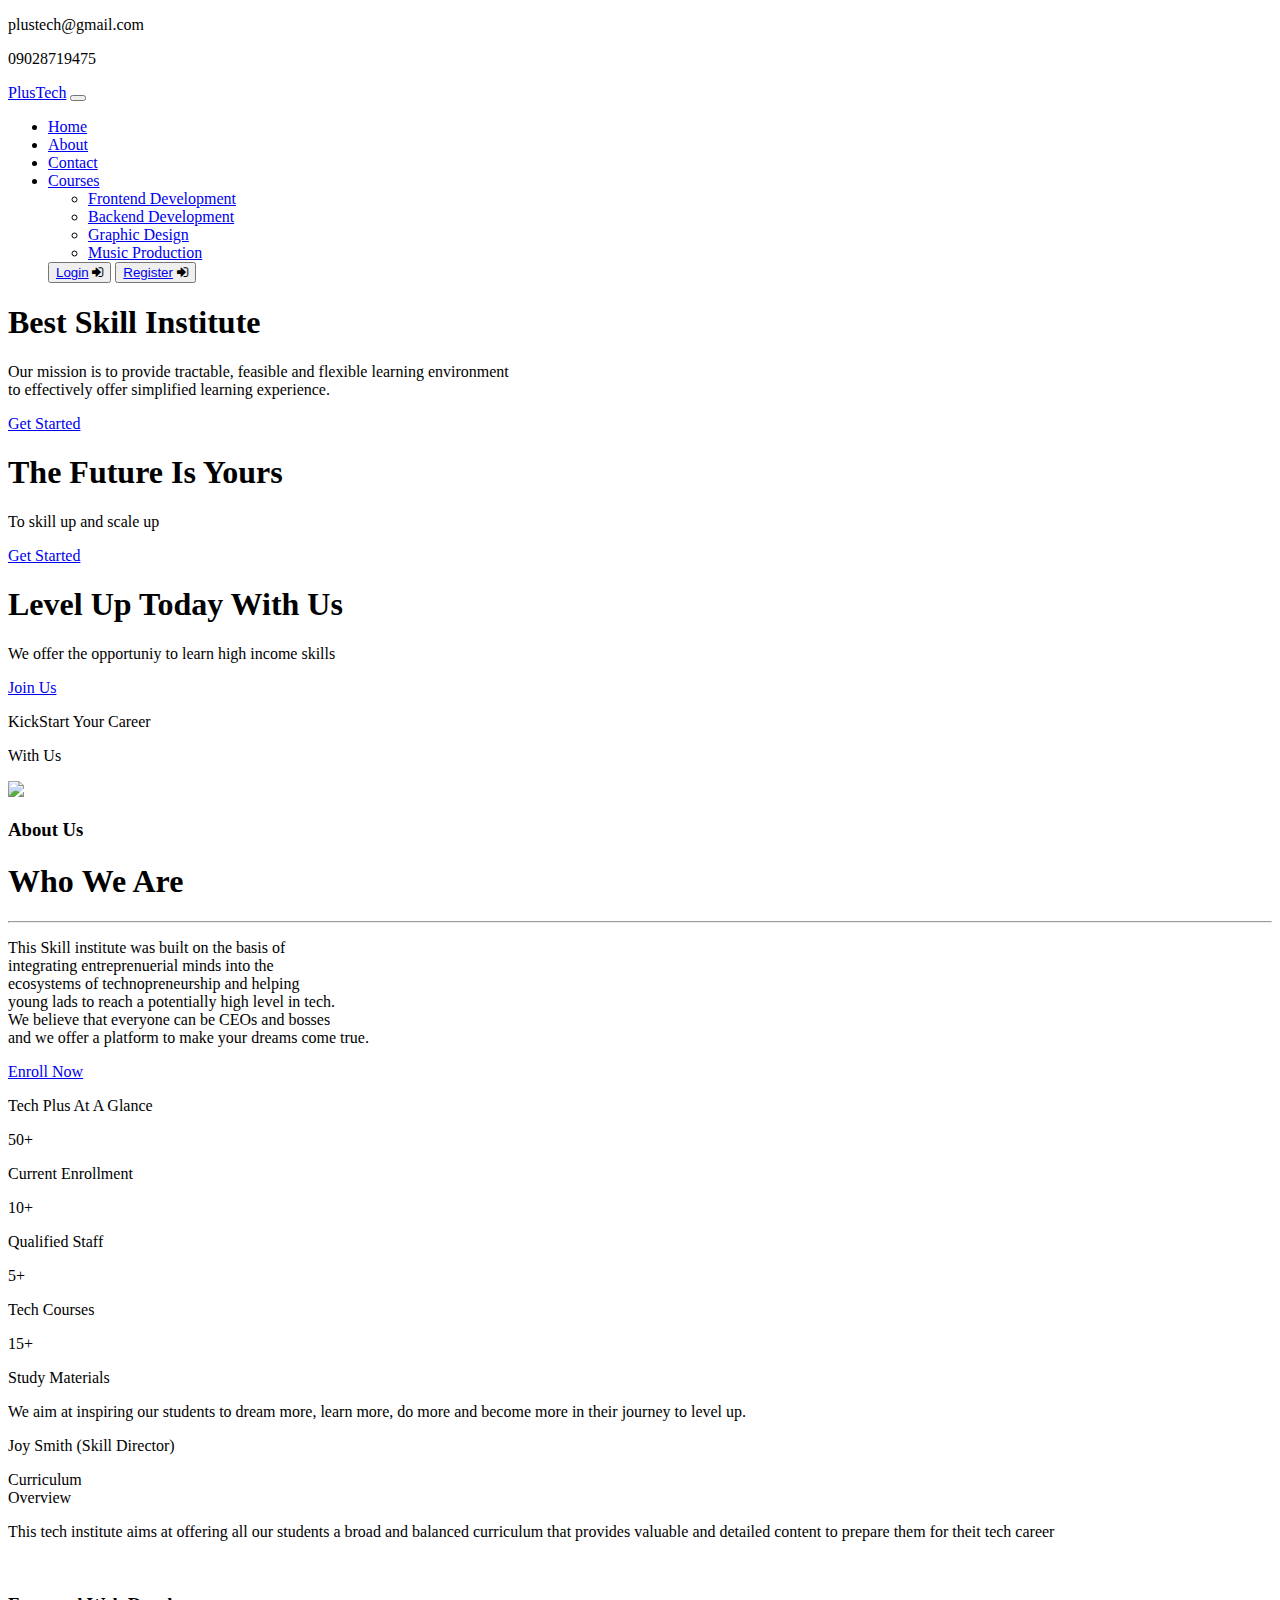
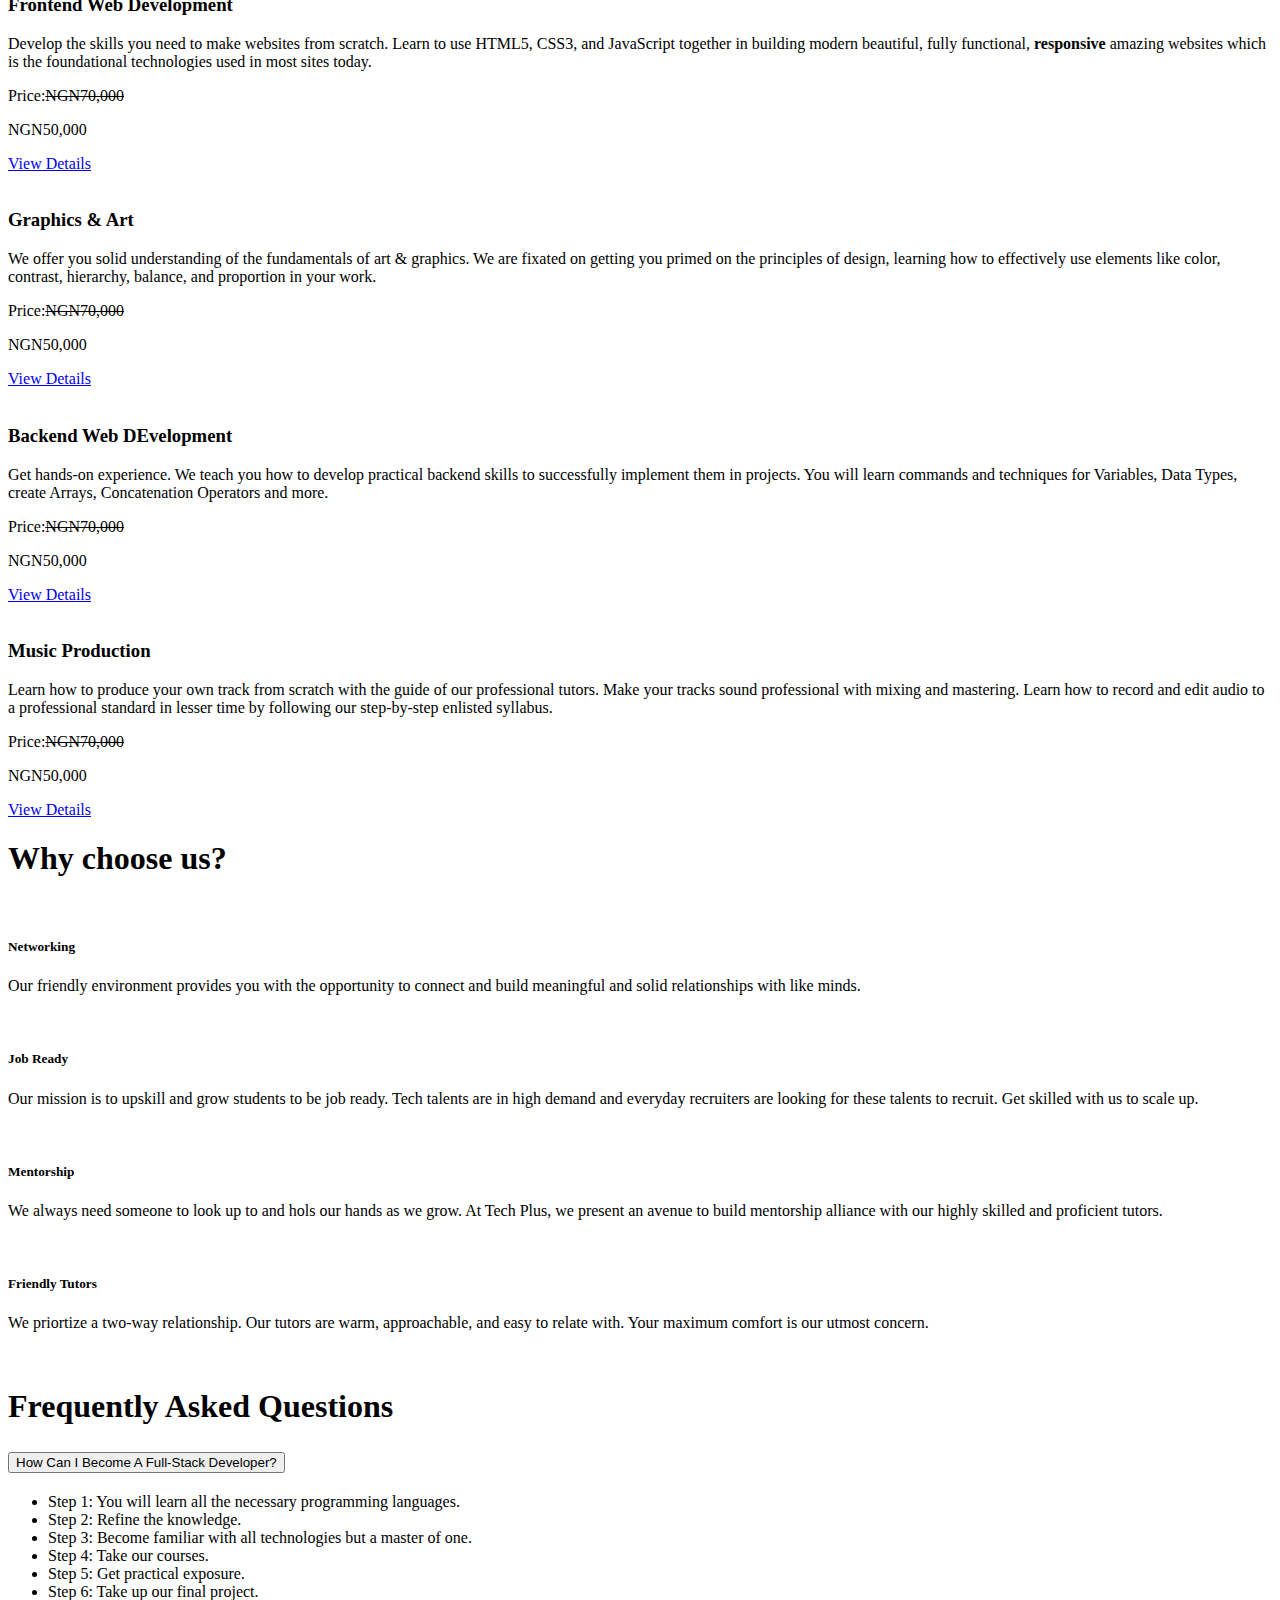
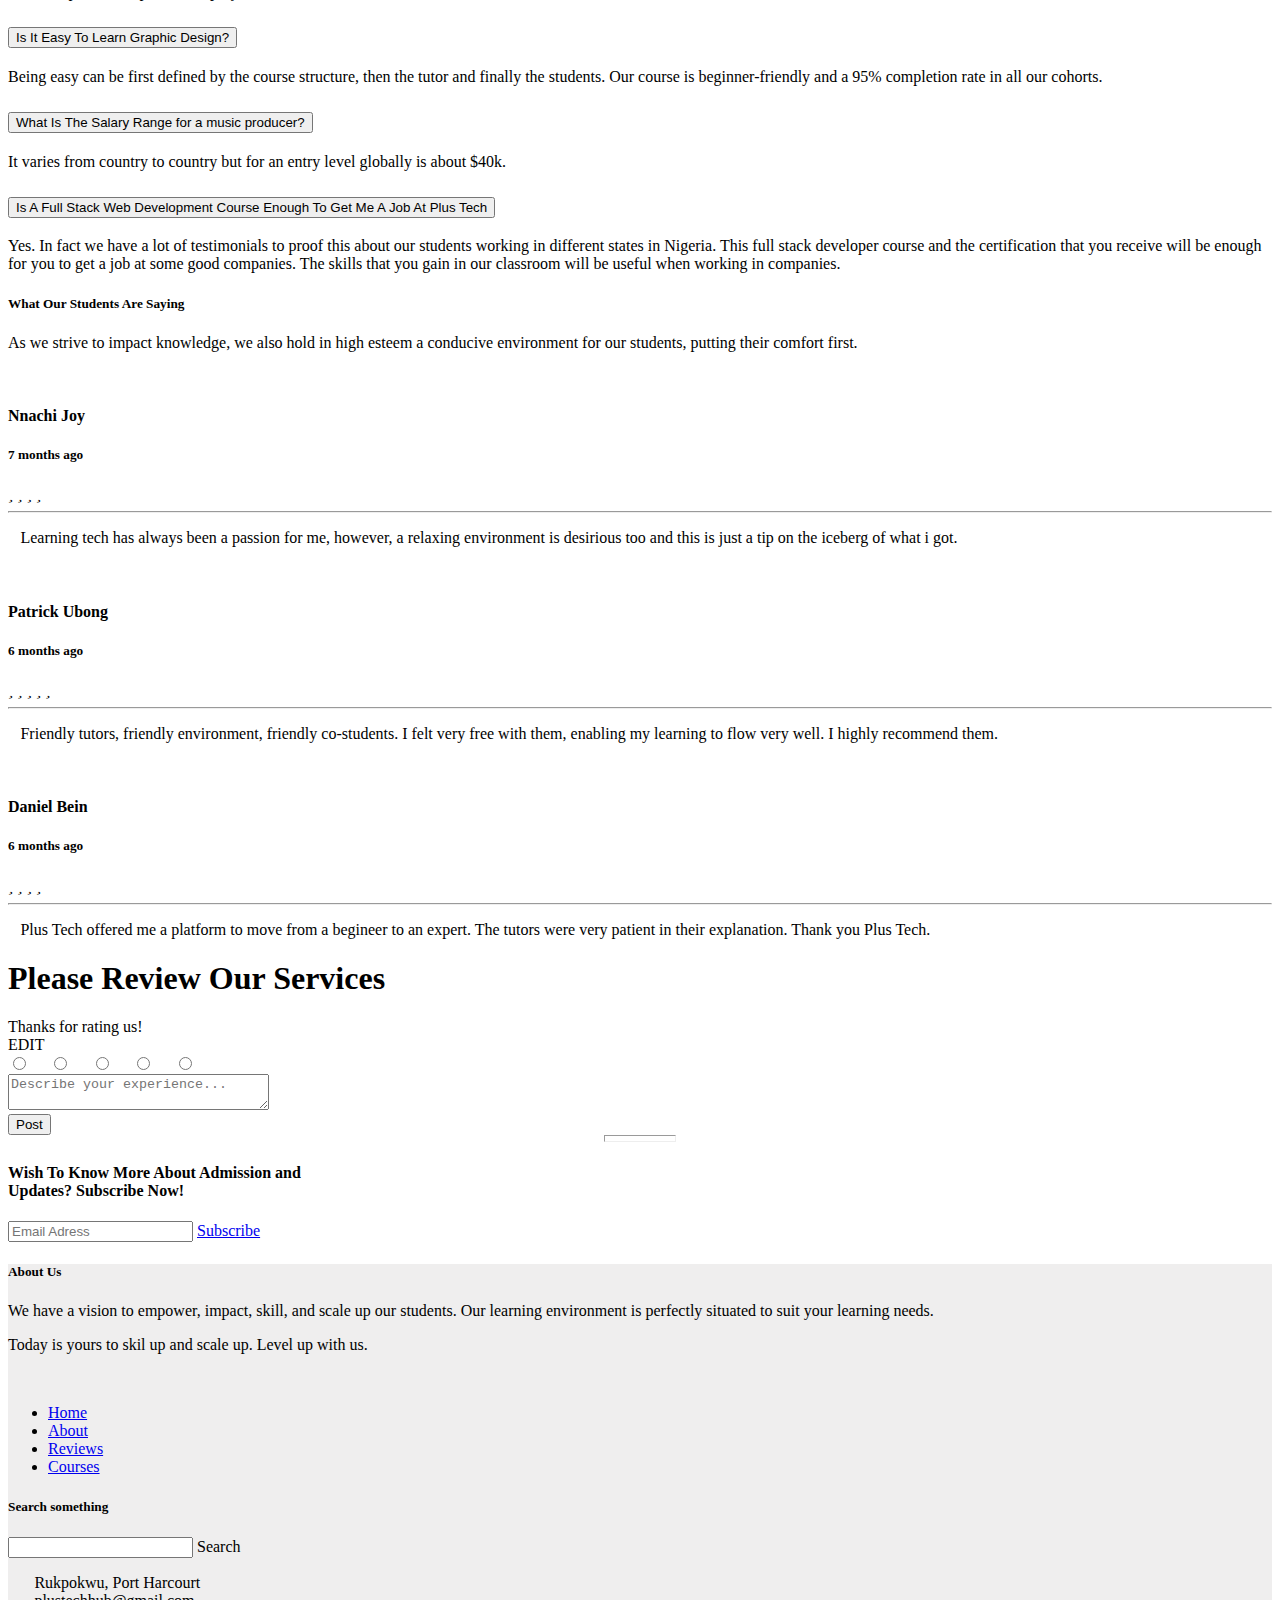
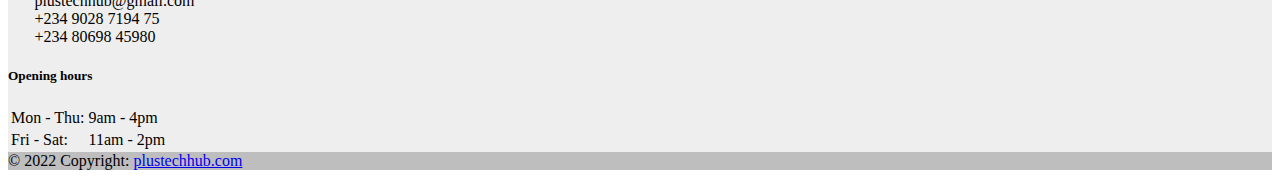
==== index.html @ dca2f41d "Add files via upload" ====
<!doctype html>
<html lang="en">
  <!doctype html>
<html lang="en">
  <head>
    
    <meta charset="utf-8">
    <meta name="viewport" content="width=device-width, initial-scale=1">

    <!-- Bootstrap CSS -->
    <link href="https://cdn.jsdelivr.net/npm/bootstrap@5.0.2/dist/css/bootstrap.min.css" rel="stylesheet" integrity="sha384-EVSTQN3/azprG1Anm3QDgpJLIm9Nao0Yz1ztcQTwFspd3yD65VohhpuuCOmLASjC" crossorigin="anonymous">
    <link rel="stylesheet" href="./css/bootstrap.min.css">
    <link rel="stylesheet" href="./css/boxicons.min.css">
    <link rel="stylesheet" href="./css/owl.carousel.min.css">
    <link rel="stylesheet" href="./css/owl.theme.default.min.css">
    <link rel="stylesheet" href="./css/style.css">
    <link rel="stylesheet" href="https://stackpath.bootstrapcdn.com/font-awesome/4.7.0/css/font-awesome.min.css">
    <link rel="stylesheet" href="https://cdn.jsdelivr.net/npm/bootstrap-icons@1.3.0/font/bootstrap-icons.css">
    <link rel="stylesheet" href="https://cdnjs.cloudflare.com/ajax/libs/font-awesome/6.2.0/css/all.min.css" integrity="sha512-xh6O/CkQoPOWDdYTDqeRdPCVd1SpvCA9XXcUnZS2FmJNp1coAFzvtCN9BmamE+4aHK8yyUHUSCcJHgXloTyT2A==" crossorigin="anonymous" referrerpolicy="no-referrer"
    />
    <title>Techschool Project</title>
  </head>
  <body>

<!---topnav-->
<nav class="top-nav" id="home">
  <div class="container">
      <div class="row justify-content-between">
          <div class="col-auto">
              <p>
                  <i class='bx bxs-envelope'></i>
                 <span> plustech@gmail.com</span>
              </p>

              <p>
                  <i class='bx bxs-phone-call'></i>
                 <span>09028719475</span>
              </p>
          </div>

          <div class="col-auto">
              <div class="sociallinks">
                  <a href="#"><i class='bx bxl-facebook'></i></a>
                  <a href="#"> <i class='bx bxl-linkedin'></i></a>
                  <a href="#"> <i class='bx bxl-twitter'></i></a>
                  <a href="#"> <i class='bx bxl-whatsapp'></i></a>
              </div>
          </div>
      </div>
  </div>
</nav>


<!--navdecor-->
<nav class="navbar navbar-expand-lg navbar-light bg-light">
</nav>

     <!--mainnav-->
   <nav class="navbar navbar-expand-lg   navbar-light bg-light sticky-top">
    <div class="container">
      <a class="navbar-brand text-primary fw-bold" href="#">PlusTech<span></span></a>
      <button class="navbar-toggler" type="button" data-bs-toggle="collapse" data-bs-target="#navbarSupportedContent"
        aria-controls="navbarSupportedContent" aria-expanded="false" aria-label="Toggle navigation">
        <span class="navbar-toggler-icon"></span>
      </button>
      <div class="collapse navbar-collapse" id="navbarSupportedContent">


        <ul class="navbar-nav m-auto ms-auto mb-2 mb-lg-0 ">
          <li class="nav-item mx-2">
            <a class="nav-link active text-primary" aria-current="page" href="index.html">Home</a>
          </li>
          <li class="nav-item mx-2">
            <a class="nav-link" href="about.html">About</a>
          </li>
          <li class="nav-item mx-2">
            <a class="nav-link" href="contactus.html">Contact</a>
          </li>
          <li class="nav-item dropdown mx-2">
            <a class="nav-link dropdown-toggle " href="courses.html" id="navbarDropdown" role="button" data-bs-toggle="dropdown"
              aria-expanded="false">
              Courses
            </a>
            <ul class="dropdown-menu" aria-labelledby="navbarDropdown">
              <li><a class="dropdown-item" href="frontend.html">Frontend Development</a></li>
              <li><a class="dropdown-item" href="backend.html">Backend Development</a></li>
              <li><a class="dropdown-item" href="graphics.html">Graphic Design</a></li>
              <li><a class="dropdown-item" href="music.html">Music Production</a></li>
            </ul>
          </li>
<div class="ms-5 px-5 ">
  <button class=" btn btn-primary  rounded-pill fw-bold ">
    <a href="login.html " >Login</a> <i class="fa fa-sign-in me-2 "></i></button>
         
         
        <button class=" btn btn-primary px-3 mx-3 rounded-pill fw-bold ">
               <a href="register.html" >Register</a> <i class="fa fa-sign-in me-2 "></i></button>
              </div>        
      </div>
    </div>
  </nav>



<!--slider-->
<div class="slider-wrapper owl-carousel owl-theme" id="hero-slider">

  <!--first slider-->
<div class="slide1 min-vh-100 bg-cover d-flex align-items-center">
    <div class="container">
        <div class="row">
            <div class="col-12 text-center">
                <h1 class="display-3 text-white my-3">Best Skill Institute</h1>
                <p class="text-white fs-5">Our mission is to provide tractable, feasible and flexible
                    learning environment <br>to effectively offer simplified learning experience.</p>
                    <a href="courses.html " class="btn btn-light me-4 rounded-pill text-primary fw-bold bg-white">Get Started</a>
            </div>
        </div>
    </div>
</div>

<!--secondslider-->
<div class="slide2 min-vh-100 bg-cover d-flex align-items-center">
    <div class="container">
        <div class="row">
            <div class="col-12 text-center">
                <h1 class="display-3 text-white my-3">The Future Is Yours </h1>
                <p class="text-white fs-5">To skill up and scale up</p>
                    <a href="courses.html " class="btn btn-light me-4 rounded-pill text-primary fw-bold bg-white">Get Started</a>
            </div>
        </div>
    </div>
</div>

<!--thirdslider-->
<div class="slide3 min-vh-100 bg-cover d-flex align-items-center">
    <div class="container">
        <div class="row">
            <div class="col-12">
                <h1 class="display-3 text-white my-3">Level Up Today With Us</h1>
                <p class="text-white fs-5">We offer the opportuniy to learn high income skills</p>
                    <a href="courses.html " class="btn btn-light me-4 rounded-pill text-primary fw-bold bg-white">Join Us</a>
            </div>
        </div>
    </div>
</div>

</div>

<!--end of slide-->



<!--kickstart-->

<section id="about ">
  <div class="container ">
      <div class="row justify-content-center ">
          <div class="col-md-6 ">
              <p class="display-6 fw-bold text-dark">KickStart Your Career</p>
              <p class="display-6 fw-bold text-dark"> With Us </p>
          </div>
          <div class="col-md-6 ">
          </div>
      </div>
  </div>
</div>
</div>
</section>

<!--Aboutus-->
<div class="aboutus">
<section id="about1 ">
  <div class="container my-5 py-5 ">
      <div class="row justify-content-center ">
          <div class="col-md-6 ">
              <img src="img/whoo.jfif " class="w-75 mt-5 " alt=" ">
          </div>
          <div class="col-md-6 ">
            
              <h3 class="fs-5 mb-0 ">About Us</h3>
              <h1 class="display-6 mb-2 ">Who <b>We</b> Are</h1>
              <hr/>
              <p class="lead ">This Skill institute was built on the basis of <br>integrating entreprenuerial minds into the <br>ecosystems of technopreneurship and helping <br>young lads to reach a potentially high level in tech.<br> We believe that everyone can be CEOs and
                  bosses<br> and we offer a platform to make your dreams come true.</p>
              <a href="register.html" class="btn btn-outline-primary rounded-pill px-4 py-2 ms-2 ">Enroll Now</a>
          </div>
      </div>
  </div>
</div>
</div>
</section>
</div>

<!--Milestone-->

<section id="milestone" class="bg-cover">
  <p class="fw-bold text-center text-black fs-1  ">Tech Plus At A Glance</p>
<div class="container">
<div class="row mx-5">

  <div class="col-lg-3 text-primary fw-bold mt-3 ">
    <div class="display-1  ">50+</div>
    <p class="mb-0 fs-5">Current Enrollment</p>
  </div>


  <div class="col-lg-3 text-primary fw-bold mt-3">
    <div class="display-1   ">10+</div>
    <p class="mb-0 fs-5">Qualified Staff</p>
  </div>


  <div class="col-lg-3 text-primary fw-bold mt-3">
    <div class="display-1">5+</div>
    <p class="mb-0 fs-5">Tech Courses</p>
  </div>


  <div class="col-lg-3 text-primary fw-bold mt-3">
    <div class="display-1">15+</div>
    <p class="mb-0 fs-5">Study Materials</p>
  </div>



</div>
</div>
</section>




<!--quotesection-->
<section class="quote ">
<div class="quotediv px-5 m-5">
<i class='bx bxs-quote-left text-primary fs-2'></i>
<p class="quotep">We aim at inspiring our students to dream more, learn more, do more and become more in their journey to level up.</p>
<p class="quotep2">Joy Smith (Skill Director) </p>
</div>
</section>

<!--Curriculumoverview-->

<div class="Curriculumoverview">
<section id="Curriculum">
  <div class="container  ">
      <div class="row justify-content-center ">
          <div class="col-md-6 ">
             <p class="text-dark fw-bold display-5">Curriculum<br>Overview</p>
          </div>
          <div class="col-md-6 ">
              <p class="fs-5">This tech institute aims at offering all our students a broad and balanced curriculum that provides valuable and detailed content to prepare them for theit tech career</p>
          </div>
      </div>
  </div>
</div>
</div>
</section>
</div>


<!--cardsection-->

  <div class="container  my-5">
    <div class="row">


      <!--firstcard-->
        <div class="col-md-3">
            <div class="serviceBox">
                <div class="service-icon">
                    <img src="img/frontend.png" class="frontend" alt="" >
                </div>
                <h3 class="title">Frontend Web Development</h3>
                <p class="description">Develop the skills you need to make websites from scratch. Learn to use HTML5, CSS3, and JavaScript together in building modern beautiful, fully functional,
                  <b class=" fw-bold">responsive</b> amazing websites which is the foundational technologies used in most sites today. </p>
                  <p class="my-0 ">
                    <span class="me-1 ">Price:</span><del>NGN70,000</del></p>
                <p class="fw-bolder ">
                    <span class="me-1 "></span>NGN50,000</p>
                <a href=" viewdetails.html " class="btn-primary ">View Details</a>
            </div>
        </div>

       <!--secondcard-->
        <div class="col-md-3">
          <div class="serviceBox purple">
              <div class="service-icon">
                <img src="img/graphics.png" alt="">
              </div>
              <h3 class="title">Graphics & Art</h3>
              <p class="description">We offer you solid understanding of the fundamentals of art & graphics. We are fixated on getting you primed on the principles of
                design, learning how to effectively use elements like color, contrast, hierarchy, balance, and proportion in your work. 
            </p>
            <p class="my-0 ">
                <span class="me-1 ">Price:</span><del>NGN70,000</del></p>
            <p class="fw-bolder ">
                <span class="me-1 "></span>NGN50,000</p>
            <a href=" viewdetails.html " class="btn-primary ">View Details</a>
          </div>
        </div>


       <!--thirdcard-->
        <div class="col-md-3">
            <div class="serviceBox lightblue">
                <div class="service-icon">
                  <img src="img/backend.png" class="backend"alt="" >
                </div>
                <h3 class="title">Backend Web DEvelopment</h3>
                <p class="description">Get hands-on experience. We teach you how to develop practical backend skills to successfully implement them in projects. You will learn commands and techniques for Variables, Data Types, create Arrays, Concatenation Operators and more. </p>
                  <p class="my-0 ">
                    <span class="me-1 ">Price:</span><del>NGN70,000</del></p>
                <p class="fw-bolder ">
                    <span class="me-1 "></span>NGN50,000</p>
                <a href=" viewdetails.html " class="btn-primary ">View Details</a>
                </div>
          </div>
 

<!--fourthcard-->
          <div class="col-md-3">
            <div class="serviceBox blue">
                <div class="service-icon">
                  <img src="img/music.jpg" class=""alt="" >
                </div>
                <h3 class="title">Music Production</h3>
                <p class="description">Learn how to produce your own track from scratch with the guide of our professional tutors. Make your tracks sound professional
                  with mixing and mastering. Learn how to record and edit audio to a professional standard in lesser time by following our step-by-step enlisted syllabus.
               </p>
                  <p class="my-0 ">
                    <span class="me-1 ">Price:</span><del>NGN70,000</del></p>
                <p class="fw-bolder ">
                    <span class="me-1 "></span>NGN50,000</p>
                <a href=" viewdetails.html " class="btn-primary ">View Details</a>
                </div>
          </div>




            
        </div>
    </div>
</div>
</section>

   
<!--whychooseus-->
<section>

  <div class="container">
    <h1 class="m-3">Why choose us?</h1>
    <div class="row align-items-center justify-content-center">
      <div class="col-lg-5">

<!--Reasons-->
<div class="row">
  <div class="col-12 info-box">
   <img src="img/icon1.jpg" class= "icon1"  alt="">
   <div>
    <h5 class="display-6">Networking</h5>
    <p class="fs-5">Our friendly environment provides you with the opportunity  to connect and build meaningful and solid relationships with like minds.</p>
   </div>
  </div>

  
  <div class="col-12 info-box mt-4">
    <img src="img/icon2.png" class= "icon2"  alt="">
    <div class="">
     <h5 class="display-6 ">Job Ready</h5>
     <p class="fs-5">Our mission is to upskill and grow students to be job ready. Tech talents are in high demand and everyday recruiters are looking for these talents to recruit. Get skilled with us to scale up.</p>
    </div>
   </div>


   <div class="col-12 info-box mt-4">
    <img src="img/icon 3.png" class= "icon3"  alt="">
    <div class="">
     <h5 class="display-6">Mentorship</h5>
     <p  class="fs-5">We always need someone to look up to and hols our hands as we grow. At Tech Plus, we present an avenue to build mentorship alliance with our highly skilled and proficient tutors.</p>
    </div>
   </div>


   <div class="col-12 info-box mt-4">
    <img src="img/icon 4.jpg" class="icon4" alt="">
    <div>
     <h5 class="display-6">Friendly Tutors</h5>
     <p  class="fs-5"> We priortize a two-way relationship. Our tutors are warm, approachable, and easy to relate with. Your maximum comfort is our utmost concern.</p>
    </div>
   </div>


</div>
      </div>
      <div class="col-md">
        <img src="img/whychooseus.jpg" class=" bg-light"alt="">
      </div>
    </div>
  </div>
</section>
   
<section>
<div class="container">
  <h1>Frequently Asked Questions</h1>
</div>

<!--FAQ-->
<div class="accordion container" id="accordionExample">
  <div class="accordion-item">
    <h2 class="accordion-header" id="headingOne">
      <button class="accordion-button" type="button" data-bs-toggle="collapse" data-bs-target="#collapseOne" aria-expanded="true" aria-controls="collapseOne">
        How Can I Become A Full-Stack Developer?
      </button>
    </h2>
    <div id="collapseOne" class="accordion-collapse collapse show" aria-labelledby="headingOne" data-bs-parent="#accordionExample">
      <div class="accordion-body">
    <ul class="fs-6">
      <li>
        Step 1: You will learn all the  necessary programming languages.
      </li>
      <li>
        Step 2: Refine the knowledge. 
      </li>
       <li>
        Step 3: Become familiar with all technologies but a master of one.
      </li>
      <li>
        Step 4: Take our courses.
      </li>
      <li>
        Step 5: Get practical exposure.
      </li>
      <li>
        Step 6: Take up our final project.
      </li>
    </ul>
      </div>
    </div>
  </div>


  <div class="accordion-item">
    <h2 class="accordion-header" id="headingTwo">
      <button class="accordion-button collapsed" type="button" data-bs-toggle="collapse" data-bs-target="#collapseTwo" aria-expanded="false" aria-controls="collapseTwo">
       Is It Easy To Learn Graphic Design?
      </button>
    </h2>
    <div id="collapseTwo" class="accordion-collapse collapse" aria-labelledby="headingTwo" data-bs-parent="#accordionExample">
      <div class="accordion-body">
  <h class="fs-6">Being easy can be first defined by the course structure, then the tutor and finally the students. Our course is beginner-friendly and a 95% completion rate in all our cohorts.</h>
      </div>
    </div>
  </div>


  <div class="accordion-item">
    <h2 class="accordion-header" id="headingThree">
      <button class="accordion-button collapsed" type="button" data-bs-toggle="collapse" data-bs-target="#collapseThree" aria-expanded="false" aria-controls="collapseThree">
        What Is The Salary Range for a music producer?
      </button>
    </h2>
    <div id="collapseThree" class="accordion-collapse collapse" aria-labelledby="headingThree" data-bs-parent="#accordionExample">
      <div class="accordion-body">
        <h class="fs-6">It varies from country to country but for an entry level globally is about $40k.</h>
      </div>
    </div>
  </div>


  <div class="accordion-item">
    <h2 class="accordion-header" id="headingThree">
      <button class="accordion-button collapsed" type="button" data-bs-toggle="collapse" data-bs-target="#collapseThree" aria-expanded="false" aria-controls="collapseThree">
        Is A Full Stack Web Development Course Enough To Get Me A Job At Plus Tech
      </button>
    </h2>
    <div id="collapseThree" class="accordion-collapse collapse" aria-labelledby="headingThree" data-bs-parent="#accordionExample">
      <div class="accordion-body">
        <h class="fs-6">Yes. In fact we have a lot of testimonials to proof this about our students working in different states in Nigeria. This full stack developer course and the certification that you receive will be enough for you to get a job at some good companies. The skills that you gain in our classroom will be useful when working in companies.</h>
      </div>
    </div>
  </div>

</div>
</section>




<!--review-->

<section class="container">
  <div class="row d-flex justify-content-center">
    <div class="col-md-10 col-xl-8 text-center">
      <h5 class="pt-5 fs-1 fw-bold">
        What Our Students Are Saying</h5>
      <p class="mb-4 pb-2 mb-md-5 pb-md-0">
        As we strive to impact knowledge, we also hold in high esteem a conducive environment for our students, putting their comfort first.</p>
      </p>
    </div>
  </div>

  <div class="row text-center d-flex align-items-stretch">
    <div class="col-md-4 mb-5 mb-md-0 d-flex align-items-stretch">
      <div class="card testimonial-card">
        <div class="card-up" style="background-color: #9d789b;"></div>
        <div class="avatar mx-auto bg-white">
          <img src="img/Nnachijoy.png"  class="rounded-circle img-fluid img-thumbnail" style="height:120px ;" alt="">
  
        </div>
        <div class="card-body">
          <h4 class="mb-4">Nnachi Joy</h4>
          <h5 class="card-title text-muted fs-6">7 months ago</h5>
                       
          <i class="fa-sharp fa-solid fa-star text-warning"></i>
        <i class="fa-sharp fa-solid fa-star text-warning"></i>
       <i class="fa-sharp fa-solid fa-star text-warning"></i>
     <i class="fa-sharp fa-solid fa-star text-warning"></i>
      <i class="fa-solid fa-star-half-stroke text-warning"></i>
                      
          <hr />
          <p class="dark-grey-text mt-4">
            <i class="fas fa-quote-left pe-2"></i>Learning tech has always been a passion for me, however, a relaxing environment is desirious too and this is just a tip on the iceberg of what i got.
          </p>
        </div>
      </div>
    </div>
    <div class="col-md-4 mb-5 mb-md-0 d-flex align-items-stretch">
      <div class="card testimonial-card">
        <div class="card-up" style="background-color: #7a81a8;"></div>
        <div class="avatar mx-auto bg-white">
          <img src="img/patrickubong.jpg"  class="rounded-circle img-fluid img-thumbnail" style="height:120px ;" alt="">
        </div>
        <div class="card-body">
          <h4 class="mb-4">Patrick Ubong</h4>
          <h5 class="card-title text-muted fs-6">6 months ago</h5>
                       
          <i class="fa-sharp fa-solid fa-star text-warning"></i>
        <i class="fa-sharp fa-solid fa-star text-warning"></i>
       <i class="fa-sharp fa-solid fa-star text-warning"></i>
     <i class="fa-sharp fa-solid fa-star text-warning"></i>
      <i class="fa-sharp fa-solid fa-star text-warning"></i>
          <hr />
          <p class="dark-grey-text mt-4">
            <i class="fas fa-quote-left pe-2"></i>Friendly tutors, friendly environment, friendly co-students. I felt very free with them, enabling my learning to flow very well. I highly recommend them.</p> 
        </div>
      </div>
    </div>
    <div class="col-md-4 mb-0 d-flex align-items-stretch">
      <div class="card testimonial-card">
        <div class="card-up" style="background-color: #6d5b98;"></div>
        <div class="avatar mx-auto bg-white">
          <img src="img/danielbein.jpg"  class="rounded-circle img-fluid img-thumbnail" style="height:120px ;" alt="">
        </div>
        <div class="card-body">
          <h4 class="mb-4">Daniel Bein</h4>
          <h5 class="card-title text-muted fs-6">6 months ago</h5>
                       
          <i class="fa-sharp fa-solid fa-star text-warning"></i>
        <i class="fa-sharp fa-solid fa-star text-warning"></i>
       <i class="fa-sharp fa-solid fa-star text-warning"></i>
     <i class="fa-sharp fa-solid fa-star text-warning"></i>
      
          <hr />
          <p class="dark-grey-text mt-4">
            <i class="fas fa-quote-left pe-2"></i>Plus Tech offered me a platform to move from a begineer to an expert. The tutors were very patient in their explanation. Thank you Plus Tech.</p> 
        </div>
      </div>
    </div>
  </div>
</section>



<!--rating-->
<section class="container">
  <h1 class="fs-4">Please Review Our Services</h1>
<div class="container2">
  <div class="post">
    <div class="text">Thanks for rating us!</div>
  <div class="edit">EDIT</div>
  </div>
  <div class="star-widget">
    <input type="radio" name="rate" id="rate-5">
    <label for="rate-5" class="fas fa-star"></label>
    <input type="radio" name="rate" id="rate-4">
    <label for="rate-4" class="fas fa-star"></label>
    <input type="radio" name="rate" id="rate-3">
    <label for="rate-3" class="fas fa-star"></label>
    <input type="radio" name="rate" id="rate-2">
    <label for="rate-2" class="fas fa-star"></label>
    <input type="radio" name="rate" id="rate-1">
    <label for="rate-1" class="fas fa-star"></label>

    <form action="form.html">
<header></header>
<div class="textarea">
  <textarea cols="30"  placeholder="Describe your experience..."></textarea>
</div>
<div class="btn2">
  <button type="submit">Post</button>

</div>

 </form>
  </div>
</div>
</section>



<!--email&subscribe-->
<section class="box container" >
  <div class="container">
<div class="p-5 ">
<hr style="color: white; width: 70px; margin: auto; height: 5px; ">
</div>
<h4 class="text-white text-center ">Wish To Know More About Admission and<br>Updates? Subscribe Now!</h4>
<form action="">
<div class="wrapper">
  
  <div class="field pt-4 d-flex justify-content-center">
    <input class="btn btn-lg bg-light btn1 text-dark fs-6 mx-1" name="email" id="email" type="text" placeholder="Email Adress" required>
    <a href="index.html" class="btn btn-lg bg-light fs-6 text-primary fw-bolder">Subscribe</a>
  </div>
</div>
</section>





 <!--footer -->


 <div class="my-5 footer" style="background-color: rgba(175, 172, 172, 0.2);">

  <footer class=" text-center text-lg-start footer" >
    <!-- Grid container -->
    <div class="footer p-4">
      <!--Grid row-->
      <div class="row mt-4">
        <!--Grid column-->
        <div class="col-lg-4 col-md-12 mb-4 mb-md-0">
          <h5 class="text-uppercase mb-4">About Us</h5>

          <p>
            We have a vision to empower, impact, skill, and scale up our students. Our learning environment is perfectly situated to suit your learning needs.
          </p>

          <p>
         Today is yours to skil up and scale up. Level up with us.
          </p>

          <div class="mt-4 gy-2">
            <!-- Facebook -->
            <a type="button" class="btn btn-floating btn-primary btn"><i class="fab fa-facebook-f"></i></a>
            <!-- Dribbble -->
            <a type="button" class="btn btn-floating btn-primary btn"><i class="fab fa-whatsapp"></i></a>
            <!-- Twitter -->
            <a type="button" class="btn btn-floating btn-primary btn"><i class="fab fa-twitter"></i></a>
            <!-- Google + -->
            <a type="button" class="btn btn-floating btn-primary btn"><i class="fab fa-linkedin"></i></a>
            <!-- Linkedin -->
          </div>

          
          <div class="footer-basic">
            <footer>
                <ul class="list-inline pt-3">
                    <li class="list-inline-item"><a href="#">Home</a></li>
                    <li class="list-inline-item"><a href="#">About</a></li>
                    <li class="list-inline-item"><a href="#">Reviews</a></li>
                    <li class="list-inline-item"><a href="#">Courses</a></li>
                </ul>

               
               
            </footer>
        </div>
        </div>
        

        <!--search for something-->
        <div class="col-lg-4 col-md-6 mb-4 mb-md-0">
          <h5 class="text-uppercase mb-4 pb-1">Search something</h5>

          <div class="form-outline form-white mb-4">
            <input type="text" id="formControlLg" class="form-control form-control-lg">
            <label class="form-label" for="formControlLg" style="margin-left: 0px;">Search</label>
          <div class="form-notch"><div class="form-notch-leading" style="width: 9px;"></div><div class="form-notch-middle" style="width: 48.8px;"></div><div class="form-notch-trailing"></div></div></div>

          <ul class="fa-ul" style="margin-left: 1.65em;">
            <li class="mb-3">
              <span class="fa-li"><i class="fas fa-home"></i></span><span class="ms-2">Rukpokwu, Port Harcourt</span>
            </li>
            <li class="mb-3">
              <span class="fa-li"><i class="fas fa-envelope"></i></span><span class="ms-2">plustechhub@gmail.com</span>
            </li>
            <li class="mb-3">
              <span class="fa-li"><i class="fas fa-phone"></i></span><span class="ms-2">+234 9028 7194 75</span>
            </li>
            <li class="mb-3">
              <span class="fa-li"><i class="fas fa-print"></i></span><span class="ms-2">+234 80698 45980</span>
            </li>
          </ul>
        </div>
        <!--Grid column-->

        <!--Grid column-->
        <div class="col-lg-4 col-md-6 mb-4 mb-md-0">
          <h5 class="text-uppercase mb-4">Opening hours</h5>

          <table class="table text-center text-dark table">
            <tbody class="font-weight-normal">
              <tr>
                <td> Mon - Thu:</td>
                <td>9am - 4pm</td>
              </tr>
              <tr>
                <td>Fri - Sat:</td>
                <td>11am - 2pm</td>
              </tr>
            
            </tbody>
          </table>
        </div>
        <!--Grid column-->
      </div>
      <!--Grid row-->
    </div>
    <!-- Grid container -->

    <!-- Copyright -->
    <div class="text-center p-3" style="background-color: rgba(0, 0, 0, 0.2);">
      © 2022 Copyright:
      <a class="text-primary" href="https://plustech.com/">plustechhub.com</a>
    </div>
    <!-- Copyright -->
  </footer>
  
</div>
<!-- End of .container -->









    <script src="https://cdn.jsdelivr.net/npm/bootstrap@5.0.2/dist/js/bootstrap.bundle.min.js" integrity="sha384-MrcW6ZMFYlzcLA8Nl+NtUVF0sA7MsXsP1UyJoMp4YLEuNSfAP+JcXn/tWtIaxVXM" crossorigin="anonymous"></script>
    <script src="https://code.jquery.com/jquery-3.2.1.slim.min.js" integrity="sha384-KJ3o2DKtIkvYIK3UENzmM7KCkRr/rE9/Qpg6aAZGJwFDMVNA/GpGFF93hXpG5KkN" crossorigin="anonymous"></script>
    <script src="https://cdnjs.cloudflare.com/ajax/libs/popper.js/1.12.9/umd/popper.min.js" integrity="sha384-ApNbgh9B+Y1QKtv3Rn7W3mgPxhU9K/ScQsAP7hUibX39j7fakFPskvXusvfa0b4Q" crossorigin="anonymous"></script>
    <script src="https://maxcdn.bootstrapcdn.com/bootstrap/4.0.0/js/bootstrap.min.js" integrity="sha384-JZR6Spejh4U02d8jOt6vLEHfe/JQGiRRSQQxSfFWpi1MquVdAyjUar5+76PVCmYl" crossorigin="anonymous"></script>
    
   
  </body>
</html>
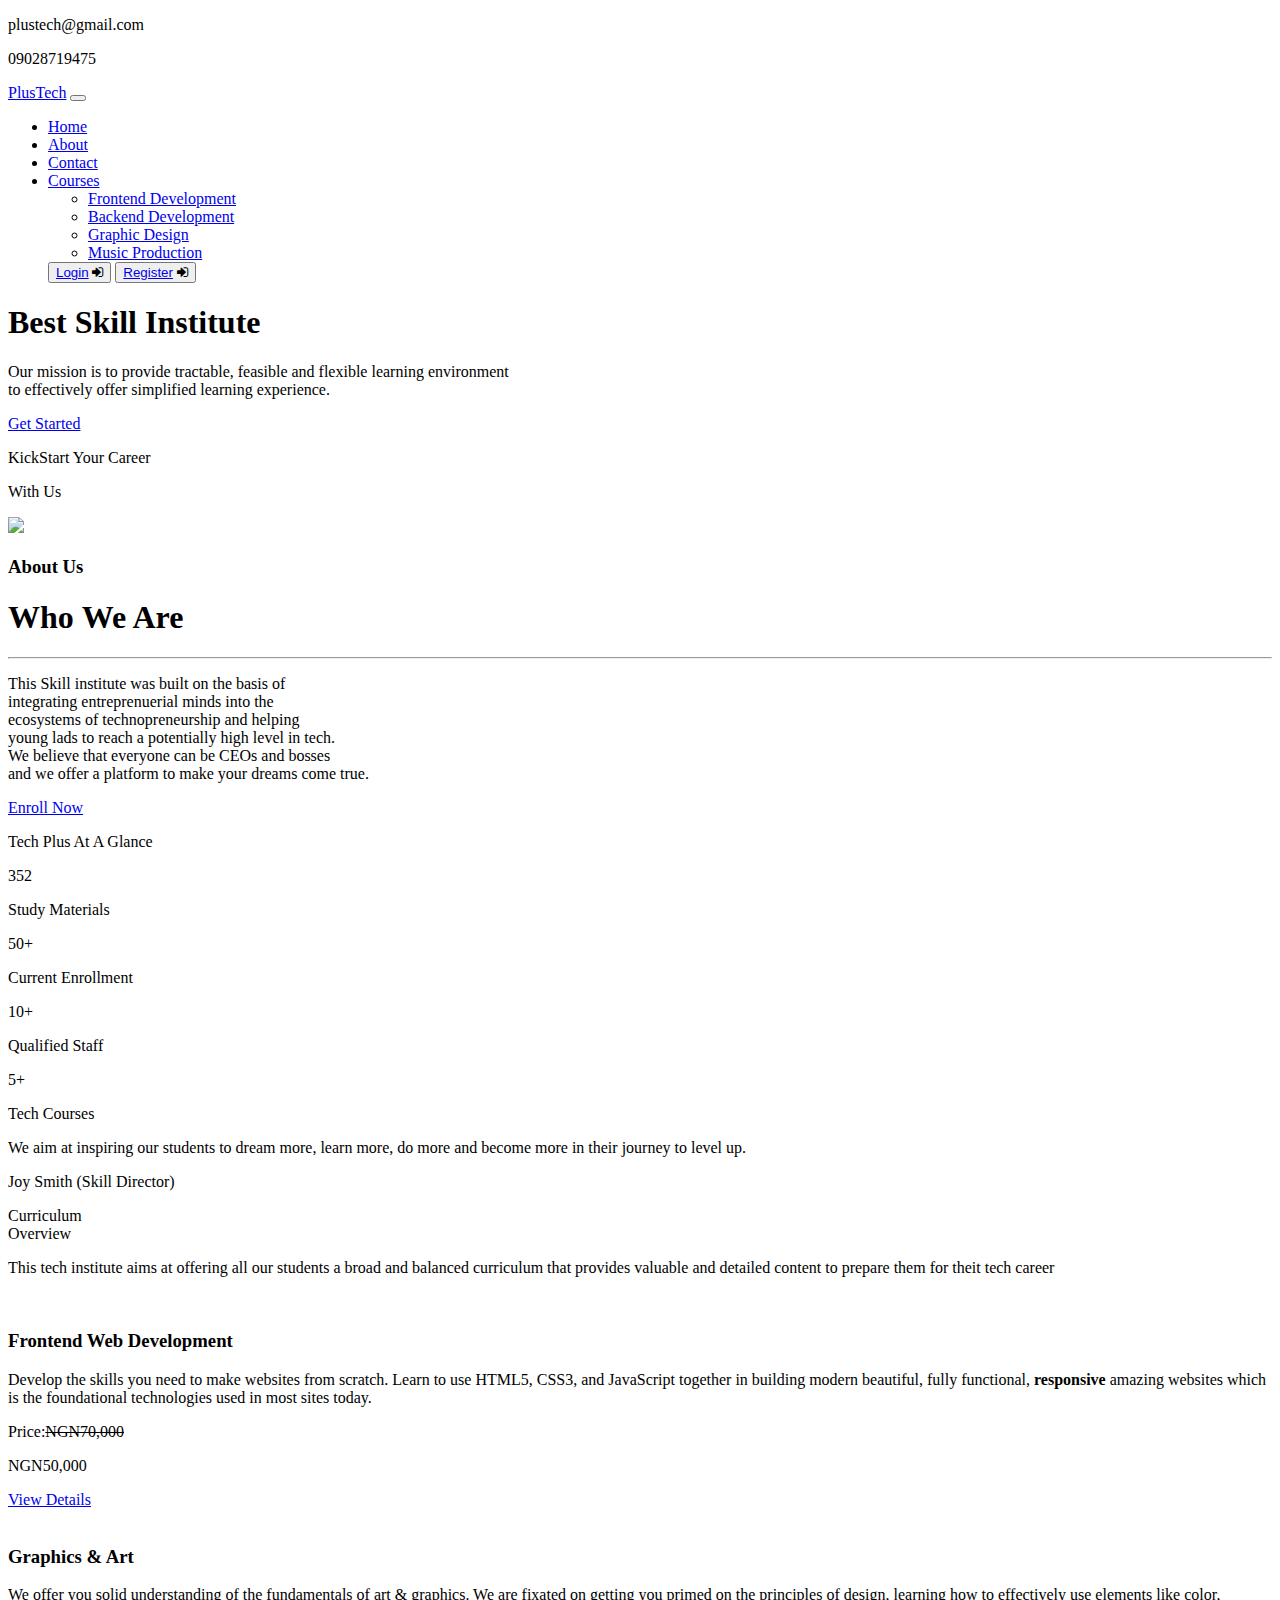
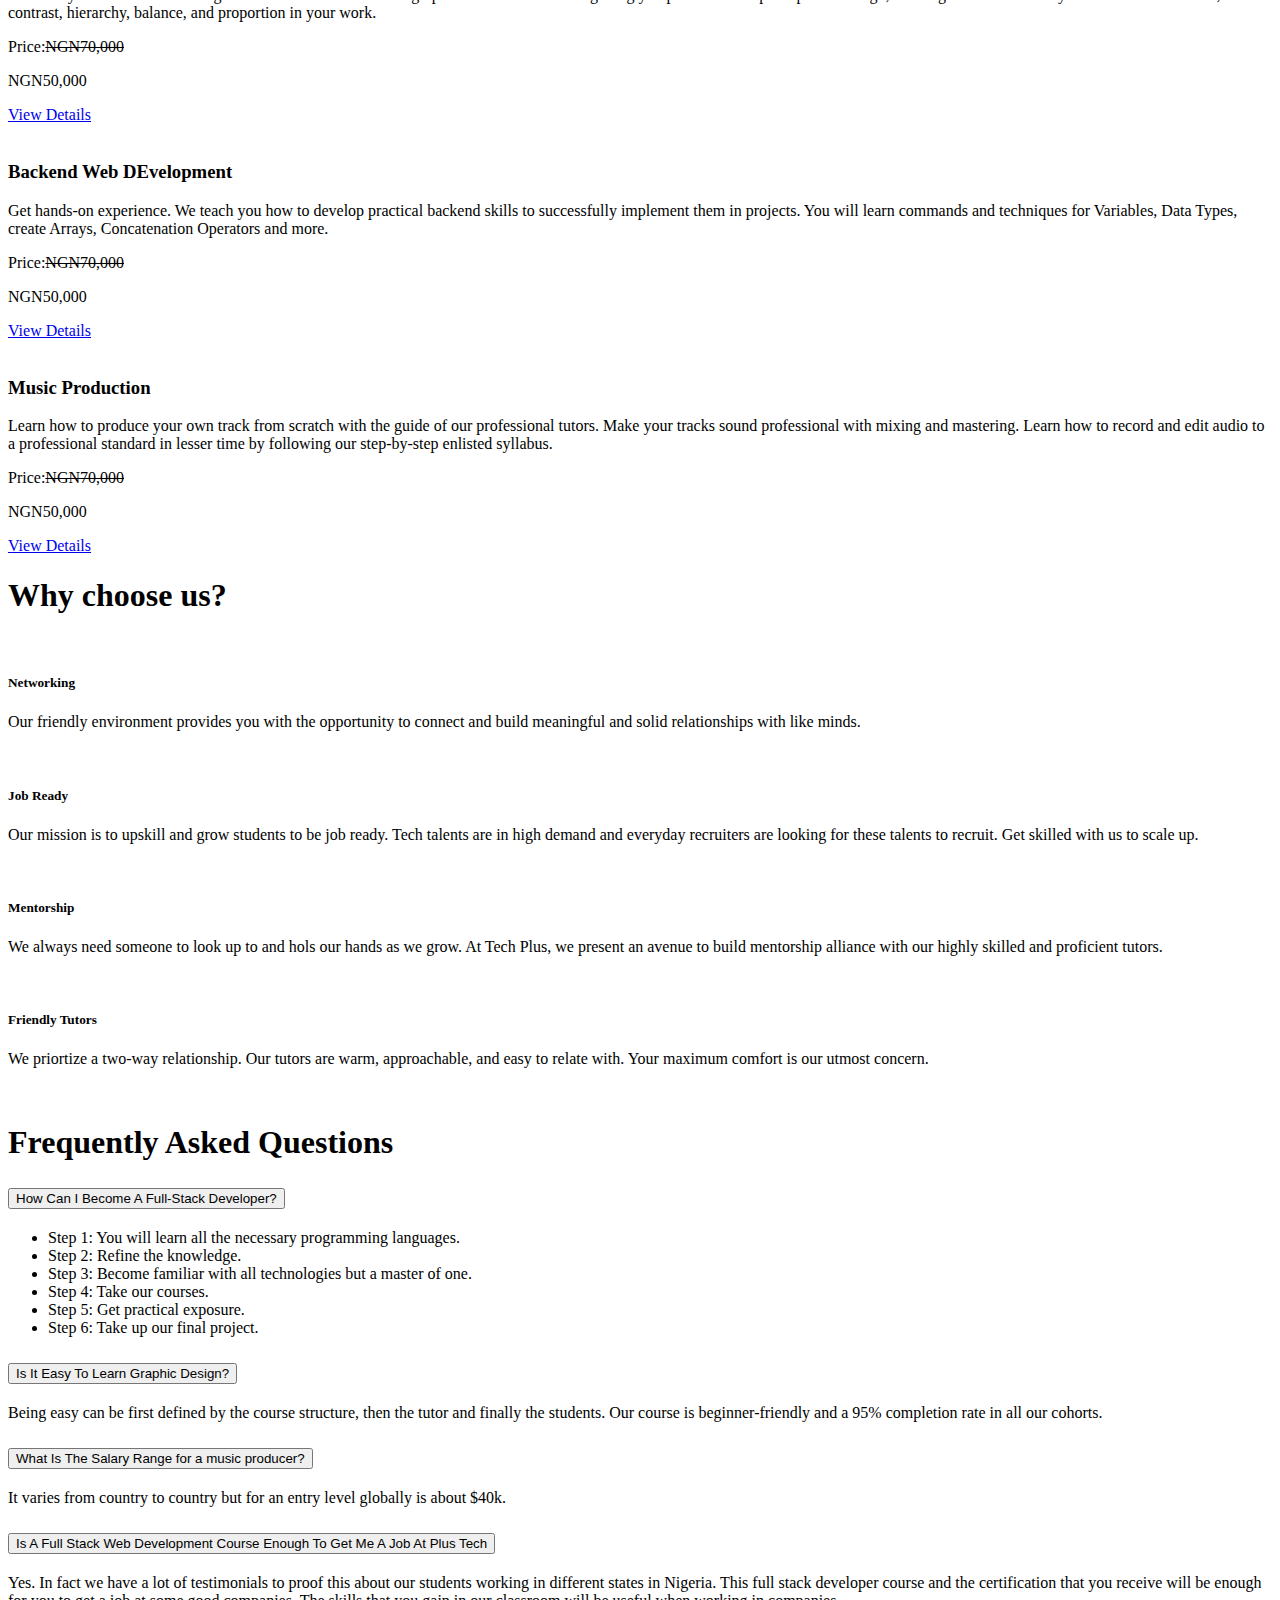
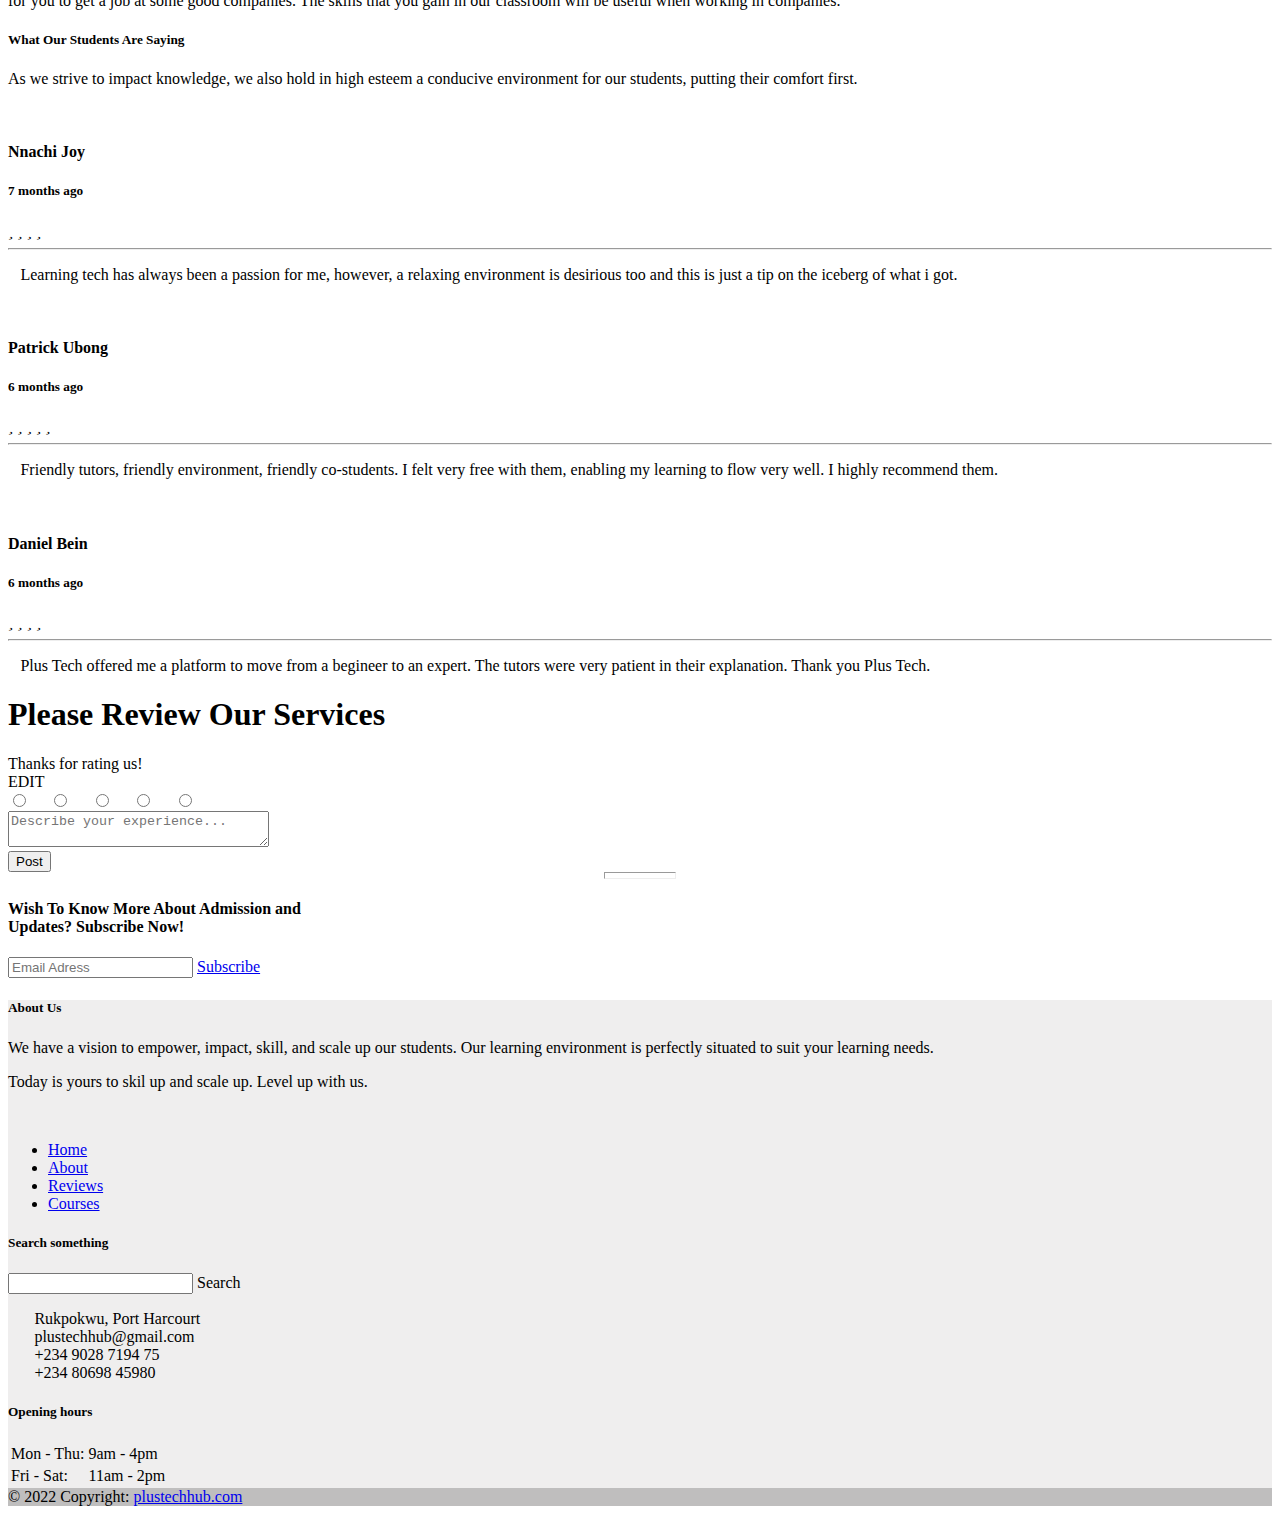
==== commit bcf4d4f5: "Add files via upload" ====
--- a/index.html
+++ b/index.html
@@ -55,8 +55,10 @@
 <nav class="navbar navbar-expand-lg navbar-light bg-light">
 </nav>
 
+
+
      <!--mainnav-->
-   <nav class="navbar navbar-expand-lg   navbar-light bg-light sticky-top">
+  <nav class="navbar navbar-expand-lg   navbar-light bg-light sticky-top">
     <div class="container">
       <a class="navbar-brand text-primary fw-bold" href="#">PlusTech<span></span></a>
       <button class="navbar-toggler" type="button" data-bs-toggle="collapse" data-bs-target="#navbarSupportedContent"
@@ -98,56 +100,16 @@
               </div>        
       </div>
     </div>
-  </nav>
-
-
-
-<!--slider-->
-<div class="slider-wrapper owl-carousel owl-theme" id="hero-slider">
-
-  <!--first slider-->
-<div class="slide1 min-vh-100 bg-cover d-flex align-items-center">
-    <div class="container">
-        <div class="row">
-            <div class="col-12 text-center">
-                <h1 class="display-3 text-white my-3">Best Skill Institute</h1>
-                <p class="text-white fs-5">Our mission is to provide tractable, feasible and flexible
-                    learning environment <br>to effectively offer simplified learning experience.</p>
-                    <a href="courses.html " class="btn btn-light me-4 rounded-pill text-primary fw-bold bg-white">Get Started</a>
-            </div>
-        </div>
-    </div>
-</div>
-
-<!--secondslider-->
-<div class="slide2 min-vh-100 bg-cover d-flex align-items-center">
-    <div class="container">
-        <div class="row">
-            <div class="col-12 text-center">
-                <h1 class="display-3 text-white my-3">The Future Is Yours </h1>
-                <p class="text-white fs-5">To skill up and scale up</p>
-                    <a href="courses.html " class="btn btn-light me-4 rounded-pill text-primary fw-bold bg-white">Get Started</a>
-            </div>
-        </div>
-    </div>
-</div>
-
-<!--thirdslider-->
-<div class="slide3 min-vh-100 bg-cover d-flex align-items-center">
-    <div class="container">
-        <div class="row">
-            <div class="col-12">
-                <h1 class="display-3 text-white my-3">Level Up Today With Us</h1>
-                <p class="text-white fs-5">We offer the opportuniy to learn high income skills</p>
-                    <a href="courses.html " class="btn btn-light me-4 rounded-pill text-primary fw-bold bg-white">Join Us</a>
-            </div>
-        </div>
-    </div>
-</div>
-
-</div>
-
-<!--end of slide-->
+  </nav> 
+
+  <section class="curve1">
+    
+   <h1 class="text-white">Best Skill Institute</h1>
+  <p class="text-white">Our mission is to provide tractable, feasible and flexible
+    learning environment <br>to effectively offer simplified learning experience.</p>
+    <div class="curve"></div>
+    <a href="courses.html " class="btn btn-light me-4 rounded-pill text-primary fw-bold bg-white">Get Started</a>
+  </section>
 
 
 
@@ -156,8 +118,8 @@
 <section id="about ">
   <div class="container ">
       <div class="row justify-content-center ">
-          <div class="col-md-6 ">
-              <p class="display-6 fw-bold text-dark">KickStart Your Career</p>
+          <div class="col-md-6 mt-5 pt-5">
+              <p class="display-6 fw-bold text-dark  ">KickStart Your Career</p>
               <p class="display-6 fw-bold text-dark"> With Us </p>
           </div>
           <div class="col-md-6 ">
@@ -195,32 +157,38 @@
 <!--Milestone-->
 
 <section id="milestone" class="bg-cover">
+  
   <p class="fw-bold text-center text-black fs-1  ">Tech Plus At A Glance</p>
 <div class="container">
 <div class="row mx-5">
 
+
+<div class="col-lg-3 text-primary fw-bold mt-3">
+    <div class="display-1 count"  data-target="600">0+</div>
+    <p class="mb-0 fs-5">Study Materials</p>
+  </div>
+
+
+
   <div class="col-lg-3 text-primary fw-bold mt-3 ">
-    <div class="display-1  ">50+</div>
+    <div class="display-1" >50+</div>
     <p class="mb-0 fs-5">Current Enrollment</p>
   </div>
 
 
   <div class="col-lg-3 text-primary fw-bold mt-3">
-    <div class="display-1   ">10+</div>
+    <div class="display-1"    >10+</div>
     <p class="mb-0 fs-5">Qualified Staff</p>
   </div>
 
 
   <div class="col-lg-3 text-primary fw-bold mt-3">
-    <div class="display-1">5+</div>
+    <div class="display-1" >5+</div>
     <p class="mb-0 fs-5">Tech Courses</p>
   </div>
 
 
-  <div class="col-lg-3 text-primary fw-bold mt-3">
-    <div class="display-1">15+</div>
-    <p class="mb-0 fs-5">Study Materials</p>
-  </div>
+  
 
 
 
@@ -745,7 +713,54 @@
 <!-- End of .container -->
 
 
-
+<script>
+  const counters = document.querySelectorAll('.count')
+  const speed = 300;
+
+  counters.forEach((counter) => {
+    const updateCount = () => {
+      const target = parseInt(counter.getAttribute('data-target'));
+      const count = parseInt(counter.innerText);
+      const increment = Math.trunc(target / speed);
+
+      if (count < target) {
+        counter.innerText = count + increment;
+        setTimeout(updateCount, 1)
+      } else {
+        counter.innerText = target;
+      }
+    };
+    updateCount()
+  })
+
+</script>
+
+<script>
+  const btn2 = document.querySelector("button");
+ const post = document.querySelector(".post");
+ const widget = document.querySelector(".star-widget");
+ const editBtn2 = document.querySelector(".edit");
+
+ btn2.onclick =()=>{
+  widget.style.display=  "none";
+  post.style.display=  "block";
+  return false;
+ }
+
+ editBtn2.onclick =()=>{
+  widget.style.display=  "block";
+  post.style.display=  "none";
+  return false;
+ }
+
+  
+
+ editbtn2.onclick =()=>{
+  widget.style.display=  "none";
+  post.style.display=  "block";
+  return false;
+ }
+</script>
 
 
 
